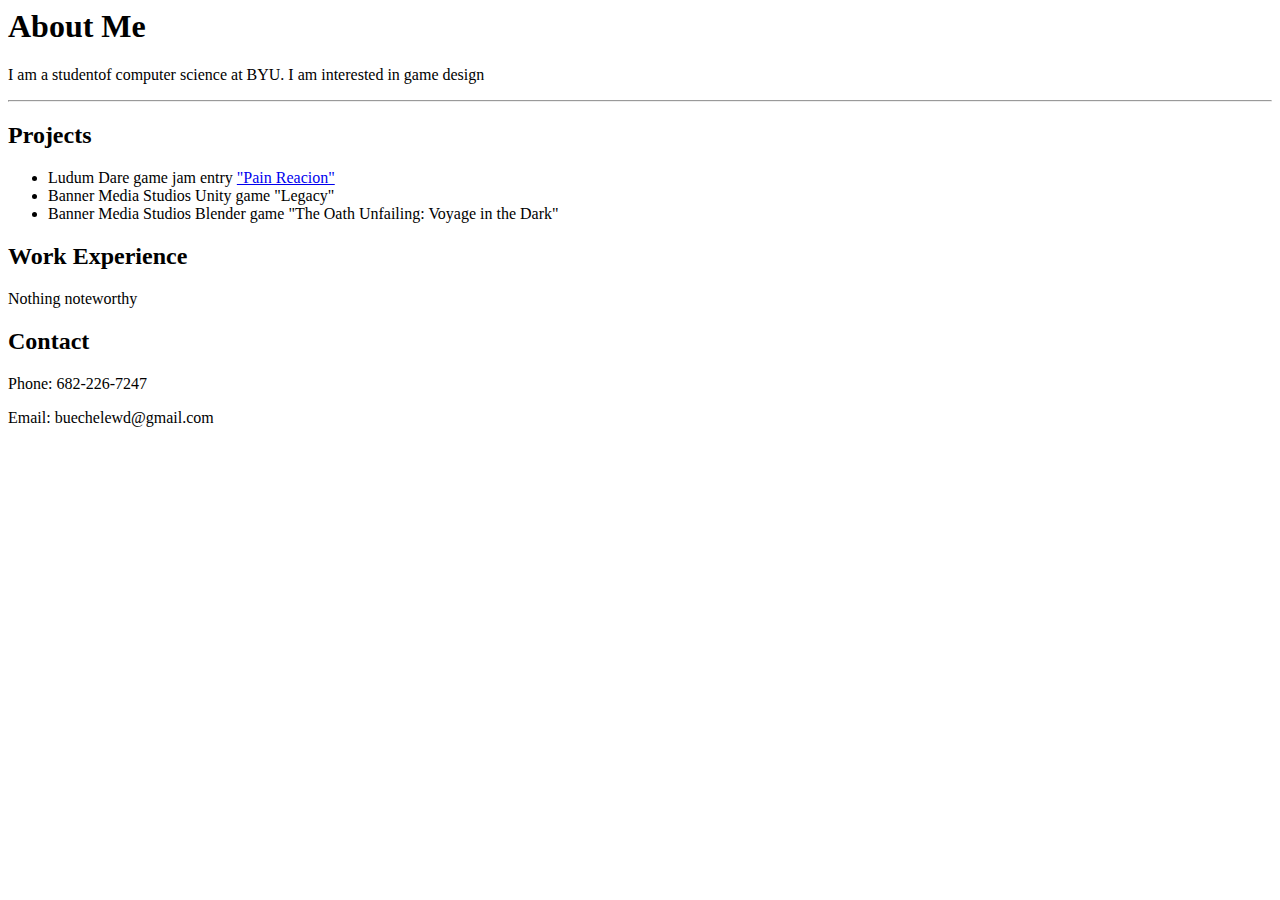
==== index.html @ 695f007a "first commit" ====
<DOCTYPE html>
<html>
<head>
<title>Portfolio</title>
</head>
<body>

<h1>About Me</h1>
<p>I am a studentof computer science at BYU. I am interested in game design</p>
<hr>
<h2>Projects</h2>
<ul>
<li>Ludum Dare game jam entry  <a href="https://ldjam.com/events/ludum-dare/40/$52446">"Pain Reacion"</a></li>
<li>Banner Media Studios Unity game "Legacy"</li>
<li>Banner Media Studios Blender game "The Oath Unfailing: Voyage in the Dark"</li>
</ul>
<h2>Work Experience</h2>
<p>Nothing noteworthy</p>
<h2>Contact</h2>
<p>Phone: 682-226-7247</p>
<p>Email: buechelewd@gmail.com</p>
</body>
</html>
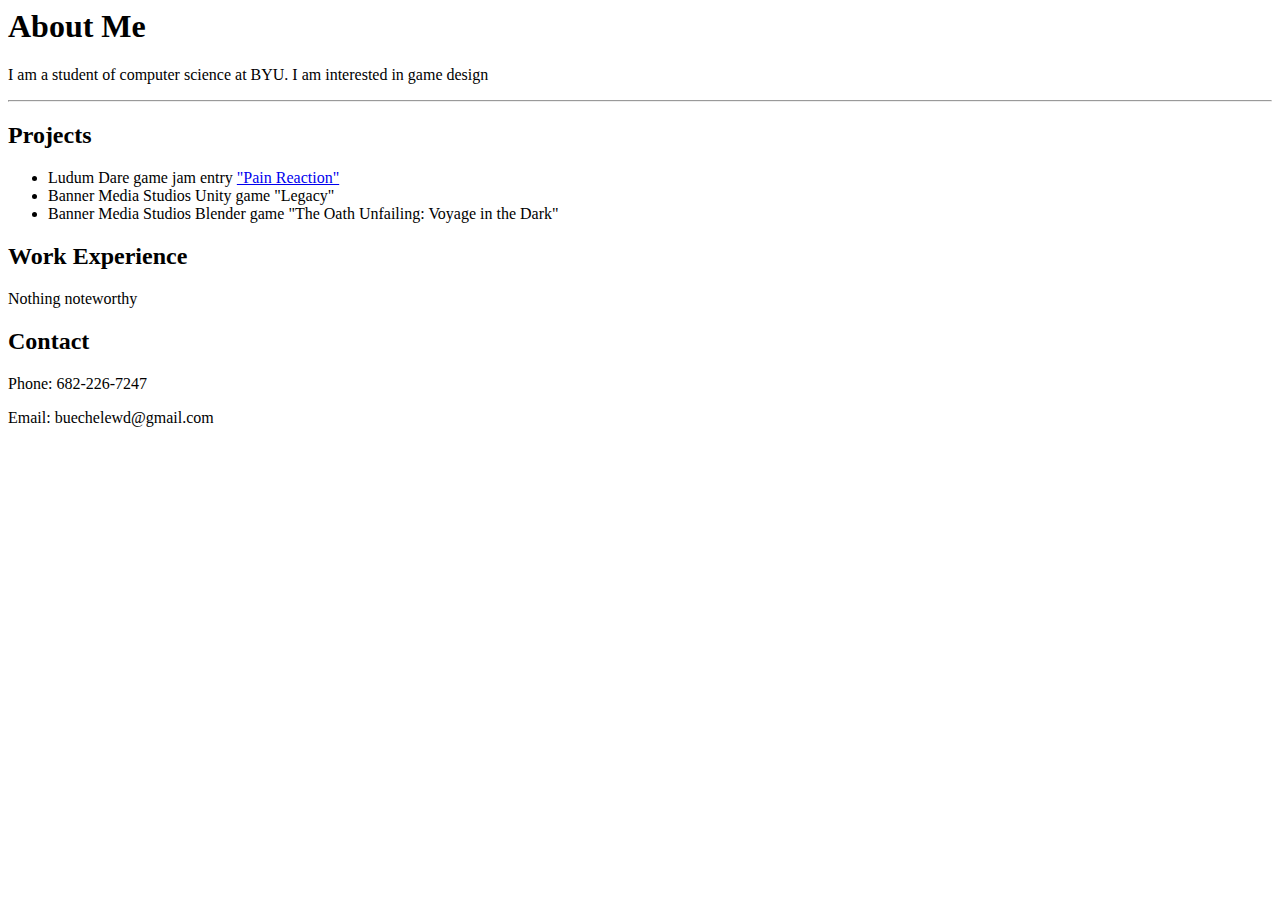
==== commit af21bef6: "Fixed Typos" ====
--- a/index.html
+++ b/index.html
@@ -6,11 +6,11 @@
 <body>
 
 <h1>About Me</h1>
-<p>I am a studentof computer science at BYU. I am interested in game design</p>
+<p>I am a student of computer science at BYU. I am interested in game design</p>
 <hr>
 <h2>Projects</h2>
 <ul>
-<li>Ludum Dare game jam entry  <a href="https://ldjam.com/events/ludum-dare/40/$52446">"Pain Reacion"</a></li>
+<li>Ludum Dare game jam entry  <a href="https://ldjam.com/events/ludum-dare/40/$52446">"Pain Reaction"</a></li>
 <li>Banner Media Studios Unity game "Legacy"</li>
 <li>Banner Media Studios Blender game "The Oath Unfailing: Voyage in the Dark"</li>
 </ul>
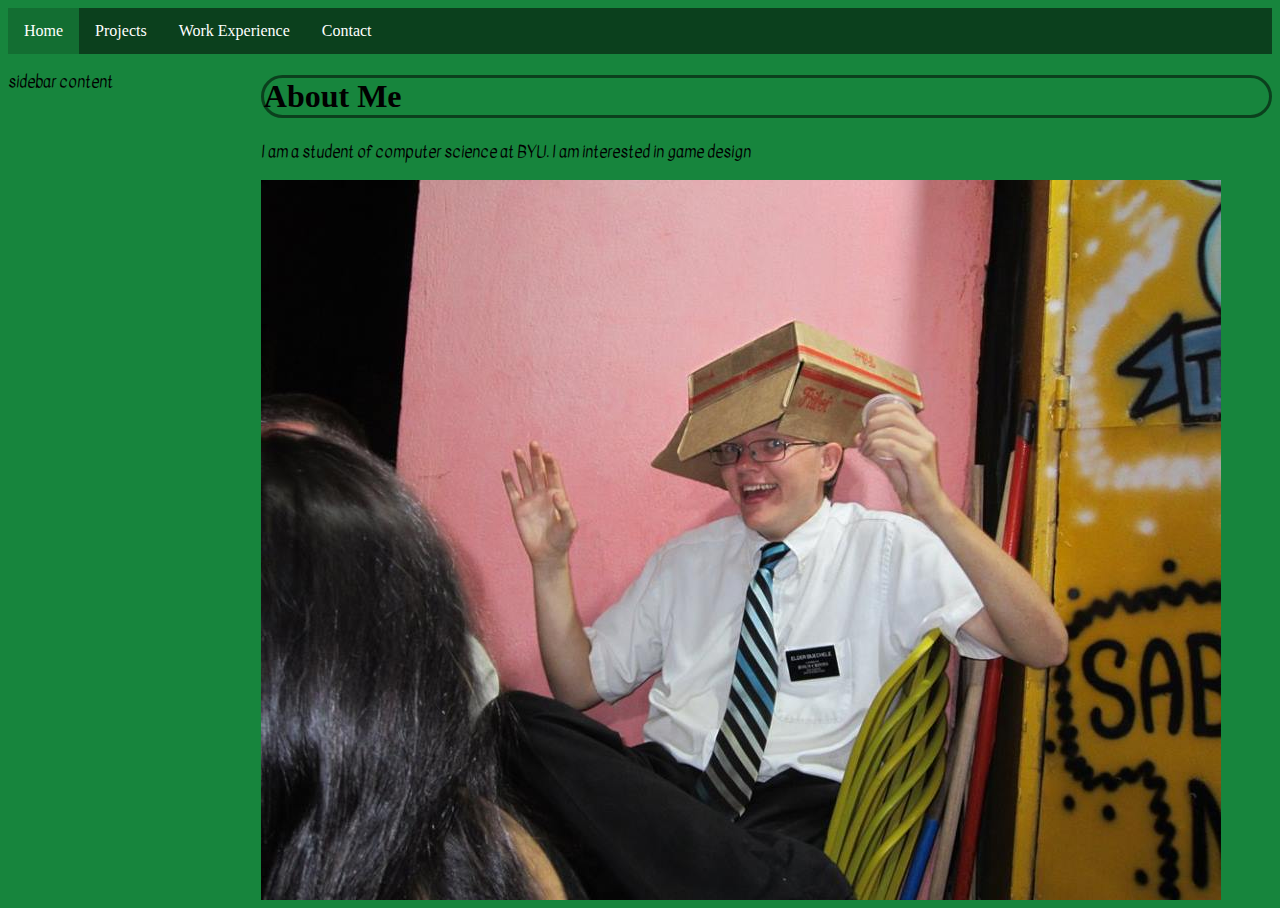
==== commit df9316bd: "Updated webpage with multiple pages and varioous asthetic changes" ====
--- a/index.html
+++ b/index.html
@@ -1,23 +1,31 @@
 <DOCTYPE html>
 <html>
 <head>
-<title>Portfolio</title>
+  <title>Portfolio</title> 
+  <link rel="stylesheet" href="portfolio.css">
 </head>
+
 <body>
 
-<h1>About Me</h1>
+  <nav>
+  <ul>
+    <li><a href="index.html" class="active">Home</a></li>
+    <li><a href="projects.html">Projects</a></li>
+    <li><a href="experience.html">Work Experience</a></li>
+    <li><a href="contact.html">Contact</a></li>
+  </ul>
+  </nav>
+
+   <section>
+     <aside>
+       <p> sidebar content</p>
+     </aside>
+     <article>  
+<h1>  About Me</h1>
 <p>I am a student of computer science at BYU. I am interested in game design</p>
-<hr>
-<h2>Projects</h2>
-<ul>
-<li>Ludum Dare game jam entry  <a href="https://ldjam.com/events/ludum-dare/40/$52446">"Pain Reaction"</a></li>
-<li>Banner Media Studios Unity game "Legacy"</li>
-<li>Banner Media Studios Blender game "The Oath Unfailing: Voyage in the Dark"</li>
-</ul>
-<h2>Work Experience</h2>
-<p>Nothing noteworthy</p>
-<h2>Contact</h2>
-<p>Phone: 682-226-7247</p>
-<p>Email: buechelewd@gmail.com</p>
+<img src="Me.jpg" alt="Me">
+     </article>
+
+     </section>
 </body>
 </html>
--- a/portfolio.css
+++ b/portfolio.css
@@ -0,0 +1,56 @@
+@import url("https://fonts.googleapis.com/css?family=Kavivanar");
+
+body{
+    background-color: #17853D;
+}
+
+p{
+font-family: 'Kavivanar', cursive;
+}
+
+h1{
+    border-style: solid;
+    border-radius: 25px;
+    border-color: #0B401D;
+}
+
+nav ul{
+    list-style-type: none;
+    margin: 0;
+    padding: 0;
+    overflow: hidden;
+    background-color: #0B401D; 
+}
+
+nav li {
+    float: left;
+}
+
+nav li a{
+    display: block;
+    color: white;
+    text-align: center;
+    padding: 14px 16px;
+    text-decoration: none;
+}
+
+
+nav li a:hover{
+    color: #28E569;
+}
+
+.active {
+    background-color: #136E32;
+}
+
+
+section {
+    display: flex;
+}
+
+aside {
+    flex: 1;
+}
+article{
+    flex: 4;
+}1